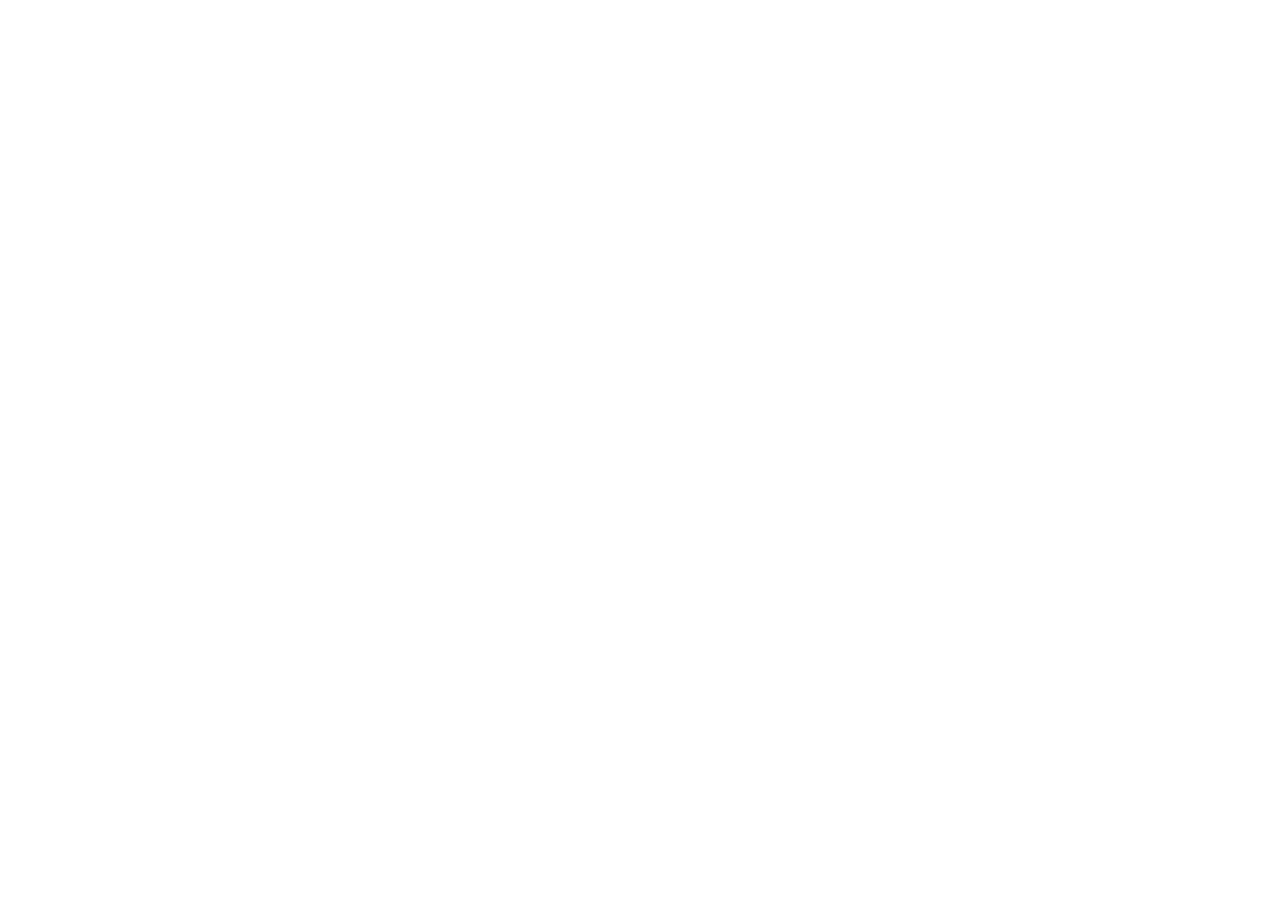
==== index.html @ 8a145361 "inicializacion del repositorio" ====
<!DOCTYPE html>
<html lang="en">
<head>
    <meta charset="UTF-8">
    <meta name="viewport" content="width=device-width, initial-scale=1.0">
    <title>TRABAJO PRACTICO 2</title>
</head>
<body>
    
</body>
</html>
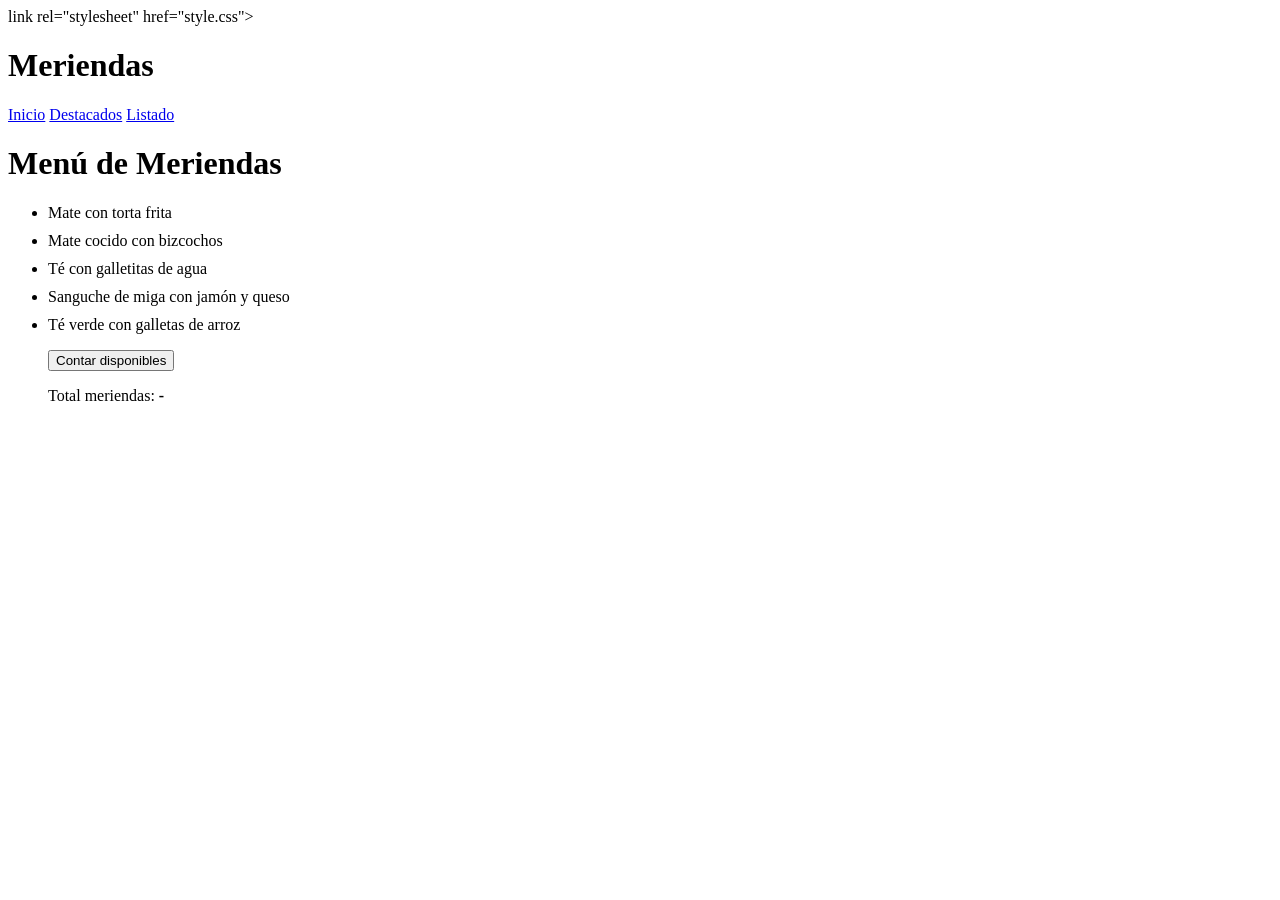
==== commit a06738c6: "se crearon los archivos html" ====
--- a/index.html
+++ b/index.html
@@ -3,9 +3,37 @@
 <head>
     <meta charset="UTF-8">
     <meta name="viewport" content="width=device-width, initial-scale=1.0">
-    <title>TRABAJO PRACTICO 2</title>
+    <title>Menu de Meriendas</title>
+    link rel="stylesheet" href="style.css"> 
 </head>
 <body>
-    
+    <h1>Meriendas</h1>
+    <nav>
+        <a href="index.html">Inicio</a>
+        <a href="destacados.html">Destacados</a>
+        <a href="listado.html">Listado</a>
+    </nav>
+    <h1>Menú de Meriendas</h1>
+    <ul id="lista_meriendas"> </ul>
+    <ul>
+        <button id="but_contar">Contar disponibles</button>
+        <p>Total meriendas: <strong id="resultado_Conteo">-</strong></p>
+    </ul>
+    <script>
+        const meriendas= [
+            "Mate con torta frita",
+            "Mate cocido con bizcochos",
+            "Té con galletitas de agua",
+            "Sanguche de miga con jamón y queso",
+            "Té verde con galletas de arroz"
+        ];
+        const contenedorLista = document.getElementById("lista_meriendas");
+        meriendas.forEach(meriendas => {
+            let li = document.createElement("li");
+            li.textContent = meriendas;
+            li.style.margin = "10px 0";
+            contenedorLista.appendChild(li);
+        });
+    </script>
 </body>
 </html>
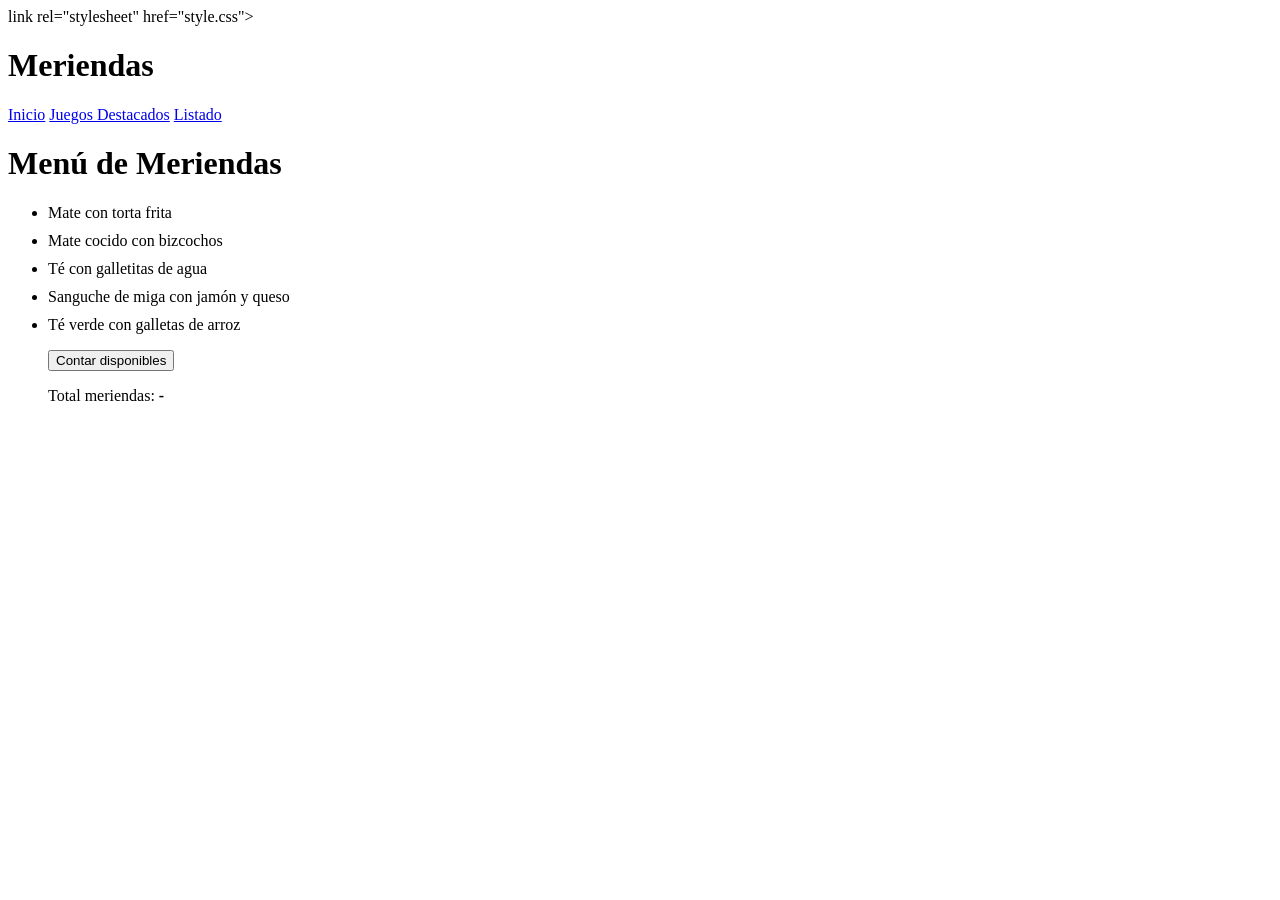
==== commit d90aedd4: "se creo el destacados.html" ====
--- a/index.html
+++ b/index.html
@@ -10,7 +10,7 @@
     <h1>Meriendas</h1>
     <nav>
         <a href="index.html">Inicio</a>
-        <a href="destacados.html">Destacados</a>
+        <a href="destacados.html"> Juegos Destacados</a>
         <a href="listado.html">Listado</a>
     </nav>
     <h1>Menú de Meriendas</h1>
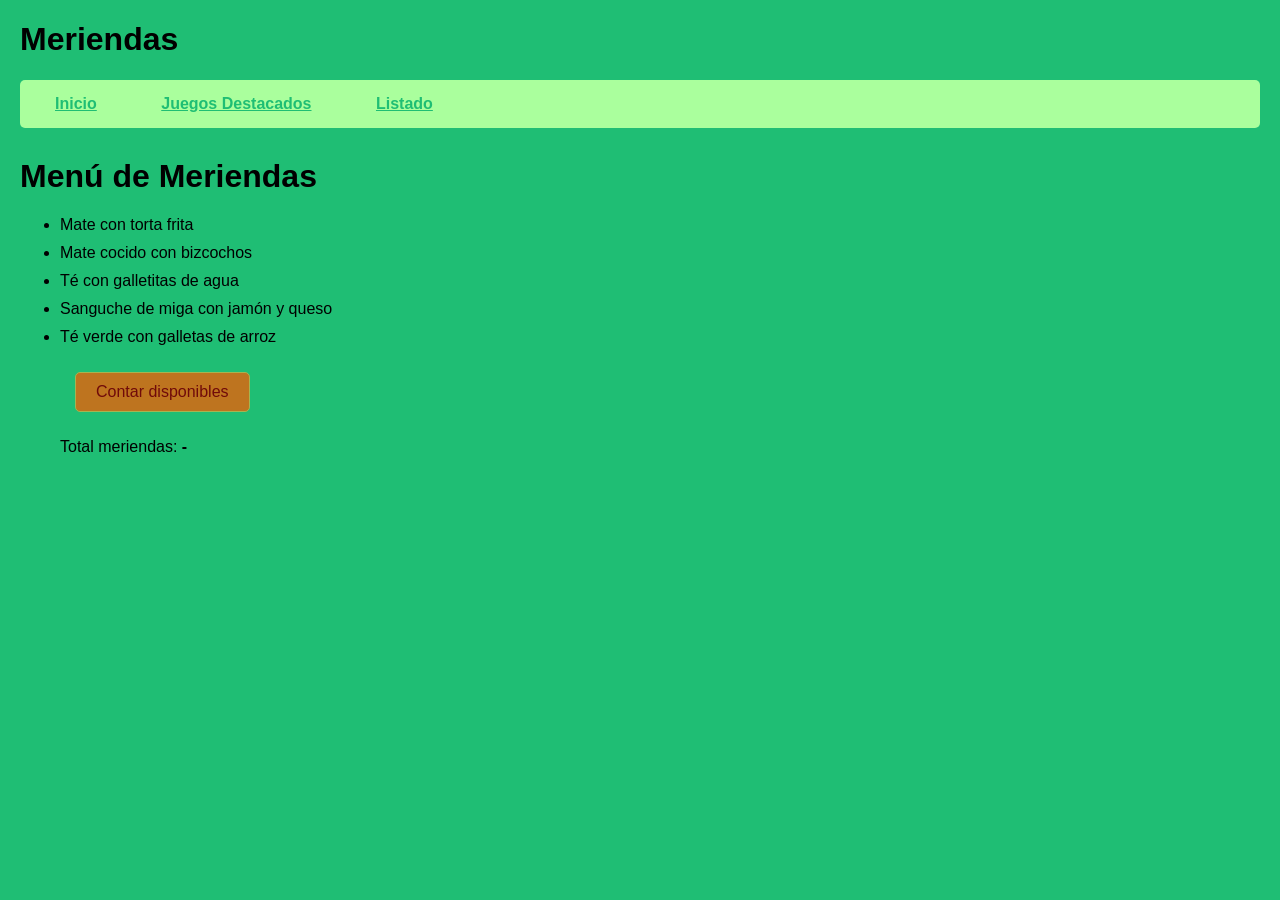
==== commit f28d9e3d: "se solucionaron problemas en el JS" ====
--- a/index.html
+++ b/index.html
@@ -4,7 +4,7 @@
     <meta charset="UTF-8">
     <meta name="viewport" content="width=device-width, initial-scale=1.0">
     <title>Menu de Meriendas</title>
-    link rel="stylesheet" href="style.css"> 
+    <link rel="stylesheet" href="style.css"> 
 </head>
 <body>
     <h1>Meriendas</h1>
@@ -34,6 +34,12 @@
             li.style.margin = "10px 0";
             contenedorLista.appendChild(li);
         });
+        const boton = document.getElementById("but_contar");
+        const resultado = document.getElementById("resultado_Conteo");
+
+        boton.addEventListener("click", () => {
+            resultado.textContent = meriendas.length;
+});
     </script>
 </body>
 </html>
--- a/style.css
+++ b/style.css
@@ -0,0 +1,47 @@
+body {
+    font-family: fedora, sans-serif;
+    background-color: #1fbe74;
+    margin: 20px;   
+}
+nav {
+    margin-bottom: 30px;
+    padding: 15px;
+    background-color: #aaff9d;
+    border-radius: 5px;
+}
+
+nav a{
+    margin-right: 20px;
+    padding: 20px 20px;
+    color: #1fbe74;
+    font-weight: bold;
+}
+.tarjeta{
+    display: inline-block;
+    width: 200px;
+    height: 300px;
+    padding: 10px;
+    margin: 10px;
+    border: 1px solid #000;
+    background-color: #aaff9d;
+    text-align: center;
+    box-sizing: border-box;
+    cursor: pointer;
+    border-radius: 5px;
+    transition: 0.3s;
+}
+.tarjeta.seleccionada {
+    border-color:hsl(236, 49%, 47%);
+    background-color: hsl(120deg 100% 50%);
+    color: #741212;
+}
+button{
+    padding: 10px 20px;
+    background-color: #be741f;
+    color: rgb(112, 10, 10);
+    border: 1px solid #a5b451;
+    border-radius: 5px;
+    cursor: pointer;
+    font-size: 16px;
+    margin: 10px 15px;
+}
